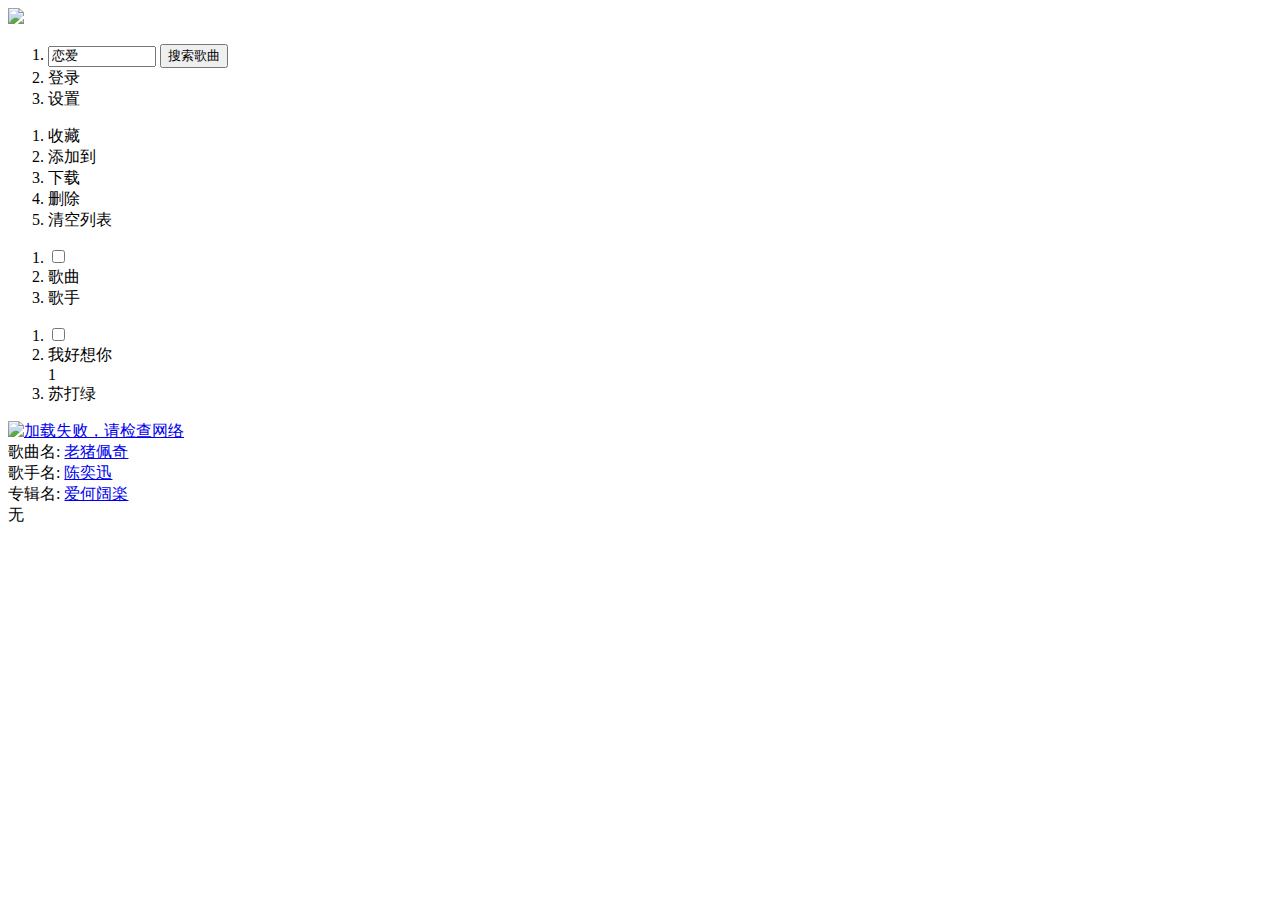
==== index.html @ 550b6e21 "delete" ====
<!DOCTYPE html>
<html lang="en">

<head>
    <meta charset="UTF-8">
    <meta name="viewport" content="width=device-width, initial-scale=1.0">
    <link rel="stylesheet" href="CSS/音乐播放器.css">
    <meta http-equiv="X-UA-Compatible" content="ie=edge">
    <script src="jquery库文件/jquery-3.2.1.js"></script>
    <script src="JS/jquery.nicescroll.js"></script>
    <title>QQ播放器</title>
</head>

<body>
    <div>
        <div class="header">
            <img src="img/QQlogo.png">
            <ol>
                <li class="header_li">
                    <input class="text" type="text" value="恋爱" style="width:100px">
                    <button class="query">搜索歌曲</button>
                </li>
                <li class="header_li">登录</li>
                <li class="header_li">设置</li>
            </ol>
        </div>
        <div>
           <audio  id="audio"class="audio" preload="auto" autoplay="autoplay"> <!-- controls -->
                浏览器不支持h5音乐标签
            </audio>
        </div>
        <div class="middler">
            <div class="middler_left">
                <div class="middler_left_header">
                    <ol>
                        <li class="list">
                            <div><span class="list_shoucang">收藏</span></div>
                        </li>
                        <li class="list">
                            <div><span class="list_add">添加到</span></div>
                        </li>
                        <li class="list">
                            <div><span class="list_down">下载</span></div>
                        </li>
                        <li class="list">
                            <div><span class="list_del">删除</span></div>
                        </li>
                        <li class="list">
                            <div><span class="list_all">清空列表</span></div>
                        </li>
                    </ol>
                </div>
                <div class="middler_left_music">
                    <ol>
                        <li class="music_li music_check"><input type="checkbox"class="Allcheckbox"></li>
                        <li class="music_li music_sing">歌曲</li>
                        <li class="music_li music_singer">歌手</li>
                    </ol>
                    <div class="middler_left_music_list">
                        <ol class="middler_left_music_list_ol ">
                            <li class="music_li music_check"><input type="checkbox">
                            <li class="music_li music_sing">
                                <span>
                                    <div class="end"></div>
                                </span>我好想你
                                <div class="music_sing_div">
                                    <div class="music_ico1" title="播放"></div>
                                    <div class="music_ico2" title="添加"></div>
                                    <div class="music_ico3" title="转发">1</div>
                                </div>
                            </li>
                            <li class="music_li music_singer opac1">苏打绿</li>
                        </ol>

                    </div>
                </div>

            </div>
            <div class="middler_right">
                <div class="middler_right_top">
                    <a href="javascript:;" class="singsong_photo">
                        <img src="img/foo.jpg" alt="加载失败，请检查网络">
                    </a>
                </div>
                <div class="middler_right_bottom">
                    <div class="middler_right_music songna">
                        歌曲名:
                        <a href="javascript:;" class="songname" title="老猪佩奇监制">老猪佩奇</a>
                    </div>
                    <div class="middler_right_music singer">
                        歌手名:
                        <a href="javascript:;" class="artistname" title="当红歌手">陈奕迅</a>
                    </div>
                    <div class="middler_right_music spec">
                        专辑名:
                        <a href="javascript:;" class="albumname" title="摩西摩西">爱何阔楽</a>
                    </div>
                </div>
                <div class="word_ofsong">
                    <div class="lrc_content" id="lrc_content" name="textfield" cols="70" rows="10">
                        <!-- 存放歌词容器 -->
                    </div>
                </div>
            </div>
        </div>
        <div class="bottom">
            <a href="javascript:;" class="music_on" title="上一阔"></a>
            <a href="javascript:;" class="music_stop" title="不要、停"></a>
            <a href="javascript:;" class="music_next" title="下一阔"></a>
            <div class="music_bofang_info">
                <div class="music_bofang_info_top">
                    <span class="music_bofang_info_name">
                        无
                    </span>
                    <span class="music_bofang_info_time" id="music_bofang_info_time">
                    </span>
                </div>
                <div class="music_bofang_info_bar">
                    <div class="music_bofang_info_wai">
                        <!-- 浅色进度条 -->
                        <div class="music_bofang_info_zhong">
                            <!-- 深色进度条 -->
                        </div>
                        <div class="music_bofang_info_radio">
                            <!-- 进度点 -->
                        </div>
                    </div>
                </div>
            </div>
            <a href="javascript:;" class="music_for music_for1"title="播放模式"></a>
            <a href="javascript:;" class="music_like" title="喜欢"></a>
            <a href="javascript:;" class="music_down" title="下载"></a>
            <a href="javascript:;" class="music_msg" title="评论"></a>
            <a href="javascript:;" class="music_only music_only" title="纯净模式"></a>
            <div class="music_voice">
                <a href="javascript:;" class="music_voice_ico"></a>
                <!-- 音量控制条 -->
                <div class="music_voice_ico_wai">
                    <!-- 浅色背景进度条 -->
                    <div class="music_voice_ico_zhong">
                        <!-- 深色进度条 -->
                        <div class="music_voice_ico_radio">
                            <!-- 进度点 -->
                        </div>
                    </div>
                </div>
            </div>
        </div>
    </div>
    <div class="maskingimg" id="maskingimg"></div>
    <div class="maskingcolor"></div>
</body>
<script src="JS/音乐播放器.js"></script>
<script src="JS/musicAjax.JS"></script>
<script src="JS/Progressbar.js"></script>
</html>
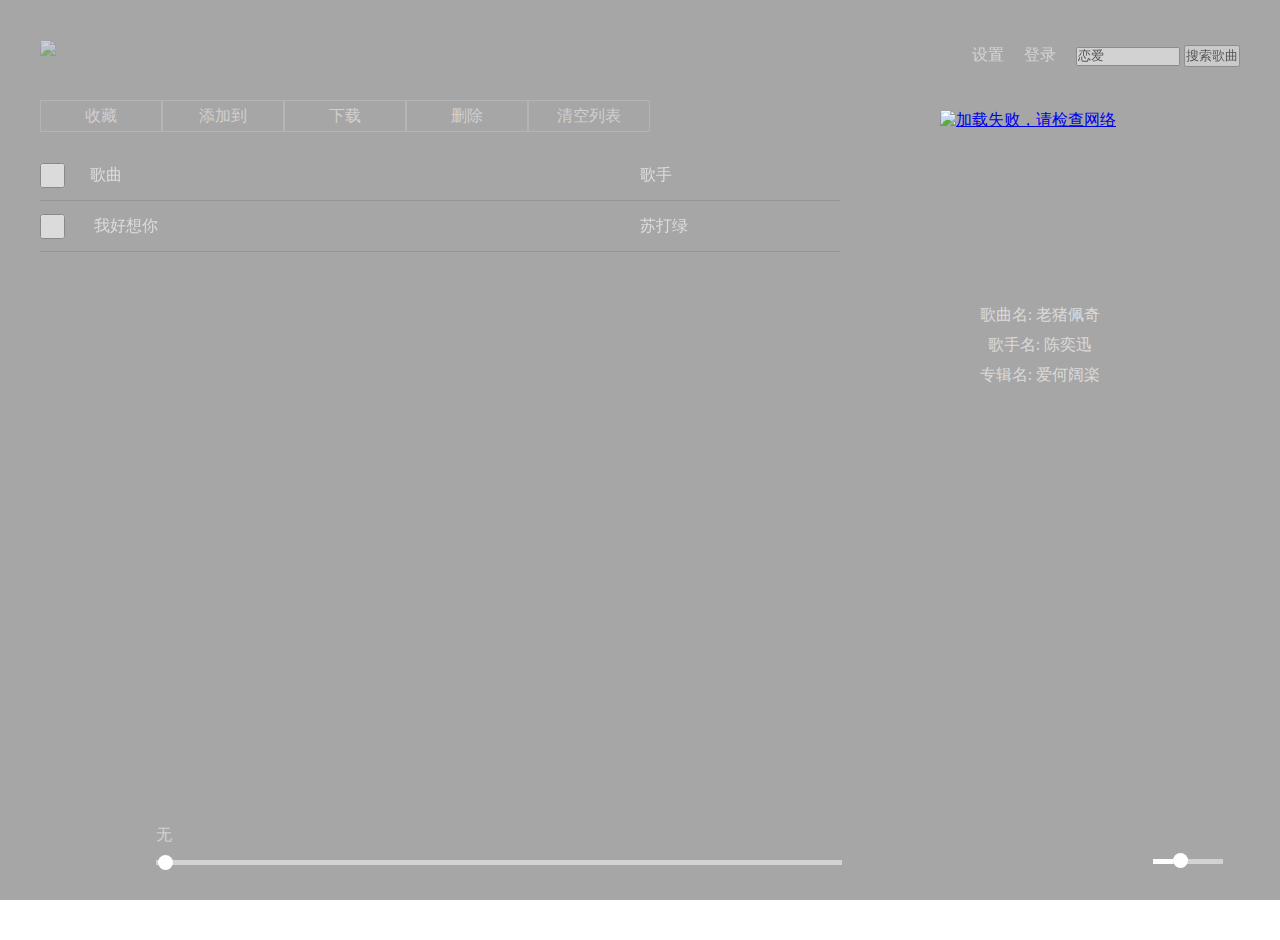
==== commit e46db2ec: "request" ====
--- a/index.html
+++ b/index.html
@@ -150,7 +150,7 @@
     <div class="maskingimg" id="maskingimg"></div>
     <div class="maskingcolor"></div>
 </body>
-<script src="JS/音乐播放器.js"></script>
-<script src="JS/musicAjax.JS"></script>
+<script src="JS/music.js"></script>
+<script src="JS/musicAjax.js"></script>
 <script src="JS/Progressbar.js"></script>
 </html>--- a/CSS/音乐播放器.css
+++ b/CSS/音乐播放器.css
@@ -0,0 +1,497 @@
+* {
+    margin: 0;
+    padding: 0;
+}
+.action
+{
+    background:rgba(15, 238, 64, 0.15);
+}
+
+.tran{
+    color:transparent;
+}
+
+.opac1{
+    opacity: 1;
+}
+
+.opac2{
+    opacity: 0.5;
+}
+
+ol li {
+    list-style: none;
+}
+
+.header {
+    margin: 0 auto;
+    width: 1200px;
+    height: 100px;
+}
+
+.header>img {
+    text-align: center;
+    margin-top: 40px;
+    opacity: 0.5;
+}
+
+.header>img:hover {
+    opacity: 1;
+}
+
+.header_li {
+    float: right;
+    margin-top: -15px;
+    margin-left: 20px;
+    color: white;
+    opacity: 0.5;
+}
+
+.header_li:hover {
+    opacity: 1;
+}
+
+.middler {
+    margin: 0 auto;
+    width: 1200px;
+    height: 700px;
+}
+
+.middler_left {
+    float: left;
+    width: 800px;
+    height: 100%;
+}
+
+.middler_left_header {
+    width: 800px;
+    height: 50px;
+}
+
+.middler_left_header ol li {
+    cursor: pointer;
+    float: left;
+}
+
+.middler_left_header ol li div {
+    color: rgba(255, 248, 248, 0.5);
+    line-height: 30px;
+    text-align: center;
+    width: 120px;
+    height: 30px;
+    border: 1px solid rgba(248, 245, 245, 0.2);
+}
+
+.middler_left_header ol li div:hover {
+    color: rgba(248, 245, 245, 1);
+    border: 1px solid rgba(248, 245, 245, 1);
+}
+
+.middler_left_music {
+    width: 800px;
+    height: 600px;
+}
+
+.middler_left_music ol{
+    height: 50px;
+    border-bottom: 1px solid rgba(98, 92, 92, 0.25);
+}
+
+.middler_left_music ol li {
+    float: left;
+}
+
+.music_li {
+    color: white;
+    height: 50px;
+    line-height: 50px;
+}
+
+.music_check {
+    width: 50px;
+    cursor: pointer;
+    opacity: 0.6;    
+}
+.music_check:hover{
+    opacity: 1;
+}
+.music_check input{
+    width: 25px;
+    height: 25px;
+    margin-top: 13px;
+}
+
+.music_sing {
+    width: 550px;
+    cursor: pointer;
+    opacity: 0.6;    
+}
+
+.music_sing .str{
+    position: relative;
+    right: 5px;
+    width: 20px;
+    height: 10px;
+    background:url(../img/wave.gif);
+}
+
+.music_sing span div{
+    display: inline-block;
+}
+.music_sing:hover{
+    opacity: 1;
+}
+.music_sing_div {
+    width: 200px;
+    height: 100%;
+    float: right;
+    display: none;
+}
+
+.music_sing_div div {
+    float: left;
+}
+
+.music_ico1 {
+    position: relative;
+    top: 10%;
+    width: 40px;
+    height: 40px;
+    background: url(../img/icon.png);
+    background-position-x: 122px;
+    background-position-y: 0px;
+}
+
+.music_ico11{
+    background-position: -78px  -224px;
+}
+
+.music_ico1:hover {
+    background-position-x: 82px;
+}
+
+.music_ico2 {
+    position: relative;
+    top: 10%;
+    left: 15%;
+    width: 40px;
+    height: 40px;
+    background: url(../img/icon.png);
+    background-position-x: 122px;
+    background-position-y: 268px;
+}
+
+.music_ico2:hover {
+    background-position-x: 82px;
+}
+
+.music_ico3 {
+    position: relative;
+    top: 10%;
+    left: 30%;
+    width: 40px;
+    height: 40px;
+    background: url(../img/icon.png);
+    background-position-x: 122px;
+    background-position-y: 313px;
+}
+
+.music_ico3:hover {
+    background-position-x: 82px;
+}
+
+.music_singer {
+    width: 100px;
+    cursor: pointer;
+    opacity: 0.6;    
+}
+
+.music_singer:hover{
+    opacity: 1;
+}
+
+.middler_left_music_list {
+    width: 100%;
+    height: 600px;
+}
+
+.middler_right {
+    float: right;
+    width: 400px;
+    height: 100%;
+}
+
+.middler_right_top {
+    height: 200px;
+    width: 400px;
+    background: url(../img/qq_background.png) 0 0 no-repeat;
+    background-position-x: 109px;
+    background-position-y: 5px;
+}
+
+
+.middler_right_top img {
+    background-size: 100%;
+    position: relative;
+    top: 10px;
+    left: 100px;
+    width: 186px;
+    height: 186px;
+}
+
+.middler_right_bottom {
+    width: 400px;
+    height: 150px;
+}
+
+.middler_right_music {
+    width: 100%;
+    /* height: 30px; */
+    line-height: 30px;
+    text-align: center;
+    color: rgba(255, 255, 255, 0.6);
+}
+
+.middler_right_music a {
+    text-decoration: none;
+    color: rgb(255, 255, 255, 0.6);
+}
+
+.middler_right_music a:hover {
+    color: rgba(255, 255, 255, 1);
+}
+
+.word_ofsong {
+    width: 100%;
+    height: 300px;
+}
+
+.lrc_content{
+    width: 100%;
+    height: 300px;
+    text-align: center;
+}
+
+.word {
+    color: green;
+}
+
+.word_ofsong p {
+    text-align: center;
+    line-height: 30px;
+}
+
+.bottom {
+    margin: 0 auto;
+    width: 1200px;
+    height: 120px;
+    margin-top: 20px;
+}
+
+.bottom a {
+    text-decoration: none;
+    display: inline-block;
+    margin-right: 15px;
+    background: url(../img/player.png)0 0 no-repeat;
+}
+
+.bottom .music_on {
+    width: 19px;
+    height: 20px;
+    background-position: 0 -30px;
+}
+
+.bottom .music_stop {
+    width: 21px;
+    height: 29px;
+    background-position: 0 0;
+    vertical-align: -5px;
+}
+
+.bottom .music_stop2 {
+    background-position: -30px 0;
+}
+
+.bottom .music_next {
+    width: 19px;
+    height: 20px;
+    background-position: 0 -52px;
+}
+
+.music_bofang_info {
+    width: 700px;
+    height: 50px;
+    display: inline-block;
+    /* 防止这个块级元素把右侧功能块挤到下方 */
+}
+
+.music_bofang_info_top {
+    line-height: 30px;
+    width: 100%;
+    height: 30px;
+    color: rgba(255, 254, 254, 0.5)
+}
+
+.music_bofang_info_name {
+    float: left;
+}
+
+.music_bofang_info_name:hover {
+    color: rgba(255, 254, 254, 1)
+}
+
+.music_bofang_info_time {
+    float: right;
+}
+
+.music_bofang_info_bar {
+    width: 100%;
+    height: 20px;
+}
+
+.music_bofang_info_bar .music_bofang_info_wai {
+    width: 98%;
+    height: 5px;
+    margin-top: 10px;
+    background: rgba(255, 254, 254, 0.5);
+}
+
+.music_bofang_info_bar .music_bofang_info_zhong {
+    width: 0px;
+    height: 100%;
+    background: rgba(255, 254, 254, 1);
+}
+
+.music_bofang_info_bar .music_bofang_info_radio {
+    width: 15px;
+    height: 15px;
+    background: white;
+    border-radius: 50%;
+    position: relative;
+    top: -10px;
+    left: 2px;
+}
+
+.bottom .music_for1 {
+    width: 26px;
+    height: 25px;
+    background-position: 0 -205px;
+}
+
+.bottom .music_for2 {
+    width: 23px;
+    height: 20px;
+    background-position: 0 -260px;
+}
+
+.bottom .music_for3 {
+    width: 25px;
+    height: 19px;
+    background-position: 0 -74px;
+}
+
+.bottom .music_for4 {
+    width: 26px;
+    height: 25px;
+    background-position: 0 -232px;
+}
+
+.bottom .music_like {
+    width: 24px;
+    height: 21px;
+    background-position: 0 -96px;
+}
+
+.bottom .music_like2 {
+    background-position: -30px -96px;
+}
+
+.bottom .music_down {
+    width: 22px;
+    height: 21px;
+    background-position: 0 -120px;
+}
+
+.bottom .music_msg {
+    width: 24px;
+    height: 24px;
+    background-position: 0 -400px;
+}
+
+.bottom .music_only {
+    width: 74px;
+    height: 27px;
+    background-position: 0 -281px;
+}
+
+.bottom .music_only2 {
+    background-position: 0 -310px;
+}
+
+.bottom .music_voice {
+    width: 75px;
+    height: 30px;
+    display: inline-block;
+}
+
+.bottom .music_voice_ico {
+    width: 26px;
+    height: 21px;
+    background-position: 0 -144px;
+}
+
+.bottom .music_voice_ico_wai {
+    position: relative;
+    left: 28px;
+    top: -15px;
+    width: 70px;
+    height: 5px;
+    background: rgba(255, 254, 254, 0.5);
+}
+
+.bottom .music_voice_ico_zhong {
+    width: 20px;
+    height: 100%;
+    background: rgba(255, 254, 254, 1);
+}
+
+.bottom .music_voice_ico_radio {
+    width: 15px;
+    height: 15px;
+    border-radius: 50%;
+    position: relative;
+    top: -6px;
+    left: 20px;
+    background: rgba(255, 254, 254, 1);
+}
+
+.maskingcolor {
+    position: absolute;
+    top: 0;
+    left: 0;
+    z-index: -1;
+    width: 100%;
+    height: 100%;
+    background: rgba(0, 0, 0, 0.35);
+}
+
+.maskingimg {
+    position: absolute;
+    top: 0;
+    left: 0;
+    z-index: -2;
+    width: 100%;
+    height: 100%;
+    background: url(../img/foo.jpg);
+    background-size: cover;
+    filter: blur(100px);
+}
+
+.songwriter2{
+    color: rgba(255, 255, 255,0.3);
+    display: block;
+    /* visibility: hidden; */
+}
+.songwriter{
+    color: green;
+}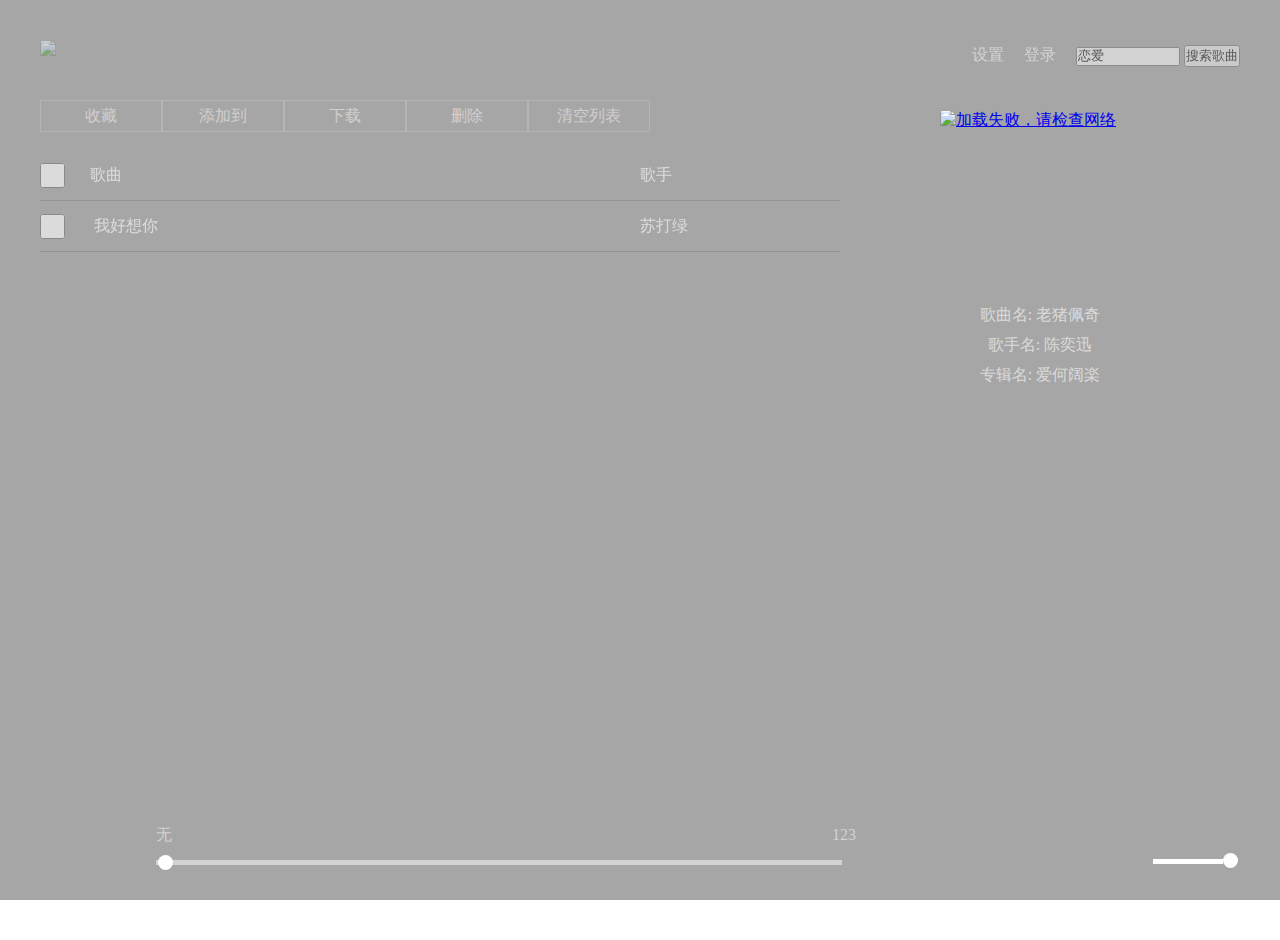
==== commit baad5fb9: "js面向对象写法" ====
--- a/index.html
+++ b/index.html
@@ -103,6 +103,34 @@
                 </div>
             </div>
         </div>
+        <div class="middler2" style="display: none">              
+                <div class="middler_right2">
+                    <div class="middler_right_top2">
+                        <a href="javascript:;" class="singsong_photo">
+                            <img src="img/foo.jpg" alt="加载失败，请检查网络">
+                        </a>
+                    </div>
+                    <div class="middler_right_bottom2">
+                        <div class="middler_right_music songna">
+                            歌曲名:
+                            <a href="javascript:;" class="songname" title="老猪佩奇监制">老猪佩奇</a>
+                        </div>
+                        <div class="middler_right_music singer">
+                            歌手名:
+                            <a href="javascript:;" class="artistname" title="当红歌手">陈奕迅</a>
+                        </div>
+                        <div class="middler_right_music spec">
+                            专辑名:
+                            <a href="javascript:;" class="albumname" title="摩西摩西">爱何阔楽</a>
+                        </div>
+                    </div>
+                    <div class="word_ofsong2">
+                        <div class="lrc_content" id="lrc_content" name="textfield" cols="120" rows="50">
+                            <!-- 存放歌词容器 -->
+                        </div>
+                    </div>
+                </div>
+            </div>
         <div class="bottom">
             <a href="javascript:;" class="music_on" title="上一阔"></a>
             <a href="javascript:;" class="music_stop" title="不要、停"></a>
@@ -113,6 +141,7 @@
                         无
                     </span>
                     <span class="music_bofang_info_time" id="music_bofang_info_time">
+                        123
                     </span>
                 </div>
                 <div class="music_bofang_info_bar">
@@ -152,5 +181,6 @@
 </body>
 <script src="JS/music.js"></script>
 <script src="JS/musicAjax.js"></script>
+<script src="JS/player.js"></script>
 <script src="JS/Progressbar.js"></script>
 </html>--- a/CSS/音乐播放器.css
+++ b/CSS/音乐播放器.css
@@ -53,6 +53,11 @@
 
 .middler {
     margin: 0 auto;
+    width: 1200px;
+    height: 700px;
+}
+.middler2 {
+    margin: 0 auto;/* 222222  */
     width: 1200px;
     height: 700px;
 }
@@ -213,12 +218,18 @@
 .middler_left_music_list {
     width: 100%;
     height: 600px;
+    user-select: none;
 }
 
 .middler_right {
     float: right;
     width: 400px;
     height: 100%;
+}
+.middler_right2 {
+    margin: 0 auto;
+    width: 600px;
+    height: 600px;
 }
 
 .middler_right_top {
@@ -229,7 +240,6 @@
     background-position-y: 5px;
 }
 
-
 .middler_right_top img {
     background-size: 100%;
     position: relative;
@@ -239,9 +249,35 @@
     height: 186px;
 }
 
+.middler_right_top2 {
+    height: 200px;
+    width: 400px;
+    background: url(../img/qq_background.png) 0 0 no-repeat;
+    background-position-x: 200px;
+    background-position-y: 8px;
+}
+.middler_right_top2 img {
+    text-align: center;
+    background-size: 100%;
+    position: relative;
+    top: 10px;
+    left: 192px;
+    width: 186px;
+    height: 186px;
+}
+
 .middler_right_bottom {
     width: 400px;
     height: 150px;
+    user-select: none;
+    /*文本不可被选中*/
+}
+.middler_right_bottom2{
+    text-align: center;
+    width: 100%;
+    height: 150px;
+    user-select: none;
+    /*文本不可被选中*/
 }
 
 .middler_right_music {
@@ -262,6 +298,11 @@
 }
 
 .word_ofsong {
+    width: 100%;
+    height: 300px;
+}
+.word_ofsong2 {
+    font-size: 25px;
     width: 100%;
     height: 300px;
 }
@@ -286,6 +327,8 @@
     width: 1200px;
     height: 120px;
     margin-top: 20px;
+    user-select: none;
+
 }
 
 .bottom a {
@@ -439,6 +482,11 @@
     height: 21px;
     background-position: 0 -144px;
 }
+.bottom .music_voice_ico2 {
+    width: 26px;
+    height: 21px;
+    background-position: 0 -182px;
+}
 
 .bottom .music_voice_ico_wai {
     position: relative;
@@ -450,7 +498,7 @@
 }
 
 .bottom .music_voice_ico_zhong {
-    width: 20px;
+    width: 70px;
     height: 100%;
     background: rgba(255, 254, 254, 1);
 }
@@ -461,7 +509,7 @@
     border-radius: 50%;
     position: relative;
     top: -6px;
-    left: 20px;
+    left: 70px;
     background: rgba(255, 254, 254, 1);
 }
 
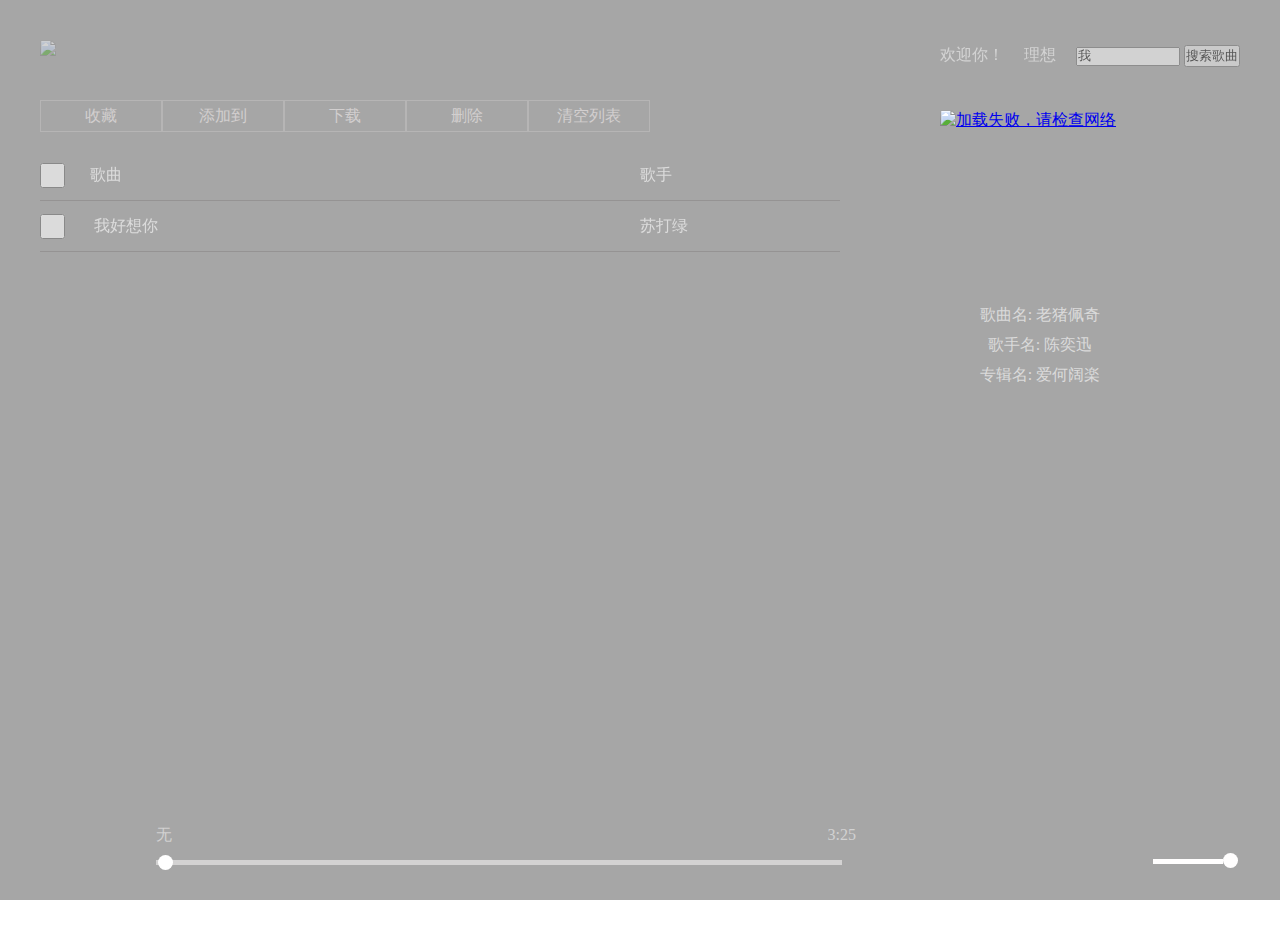
==== commit 7aa894a0: "addlogin" ====
--- a/index.html
+++ b/index.html
@@ -4,9 +4,10 @@
 <head>
     <meta charset="UTF-8">
     <meta name="viewport" content="width=device-width, initial-scale=1.0">
-    <link rel="stylesheet" href="CSS/音乐播放器.css">
+    <link rel="stylesheet" href="CSS/music.css">
     <meta http-equiv="X-UA-Compatible" content="ie=edge">
     <script src="jquery库文件/jquery-3.2.1.js"></script>
+	<script src="jquery库文件/fakeAjax.js"></script>
     <script src="JS/jquery.nicescroll.js"></script>
     <title>QQ播放器</title>
 </head>
@@ -17,15 +18,15 @@
             <img src="img/QQlogo.png">
             <ol>
                 <li class="header_li">
-                    <input class="text" type="text" value="恋爱" style="width:100px">
+                    <input class="text" type="text" value="我" style="width:100px">
                     <button class="query">搜索歌曲</button>
                 </li>
-                <li class="header_li">登录</li>
-                <li class="header_li">设置</li>
+                <li class="header_li">理想</li>
+                <li class="header_li">欢迎你！</li>
             </ol>
         </div>
         <div>
-           <audio  id="audio"class="audio" preload="auto" autoplay="autoplay"> <!-- controls -->
+           <audio  id="audio"class="audio" preload="auto" autoplay="autoplay" > <!-- controls -->
                 浏览器不支持h5音乐标签
             </audio>
         </div>
@@ -141,7 +142,7 @@
                         无
                     </span>
                     <span class="music_bofang_info_time" id="music_bofang_info_time">
-                        123
+                        3:25
                     </span>
                 </div>
                 <div class="music_bofang_info_bar">
--- a/CSS/music.css
+++ b/CSS/music.css
@@ -0,0 +1,545 @@
+* {
+    margin: 0;
+    padding: 0;
+}
+.action
+{
+    background:rgba(15, 238, 64, 0.15);
+}
+
+.tran{
+    color:transparent;
+}
+
+.opac1{
+    opacity: 1;
+}
+
+.opac2{
+    opacity: 0.5;
+}
+
+ol li {
+    list-style: none;
+}
+
+.header {
+    margin: 0 auto;
+    width: 1200px;
+    height: 100px;
+}
+
+.header>img {
+    text-align: center;
+    margin-top: 40px;
+    opacity: 0.5;
+}
+
+.header>img:hover {
+    opacity: 1;
+}
+
+.header_li {
+    float: right;
+    margin-top: -15px;
+    margin-left: 20px;
+    color: white;
+    opacity: 0.5;
+}
+
+.header_li:hover {
+    opacity: 1;
+}
+
+.middler {
+    margin: 0 auto;
+    width: 1200px;
+    height: 700px;
+}
+.middler2 {
+    margin: 0 auto;/* 222222  */
+    width: 1200px;
+    height: 700px;
+}
+
+.middler_left {
+    float: left;
+    width: 800px;
+    height: 100%;
+}
+
+.middler_left_header {
+    width: 800px;
+    height: 50px;
+}
+
+.middler_left_header ol li {
+    cursor: pointer;
+    float: left;
+}
+
+.middler_left_header ol li div {
+    color: rgba(255, 248, 248, 0.5);
+    line-height: 30px;
+    text-align: center;
+    width: 120px;
+    height: 30px;
+    border: 1px solid rgba(248, 245, 245, 0.2);
+}
+
+.middler_left_header ol li div:hover {
+    color: rgba(248, 245, 245, 1);
+    border: 1px solid rgba(248, 245, 245, 1);
+}
+
+.middler_left_music {
+    width: 800px;
+    height: 600px;
+}
+
+.middler_left_music ol{
+    height: 50px;
+    border-bottom: 1px solid rgba(98, 92, 92, 0.25);
+}
+
+.middler_left_music ol li {
+    float: left;
+}
+
+.music_li {
+    color: white;
+    height: 50px;
+    line-height: 50px;
+}
+
+.music_check {
+    width: 50px;
+    cursor: pointer;
+    opacity: 0.6;    
+}
+.music_check:hover{
+    opacity: 1;
+}
+.music_check input{
+    width: 25px;
+    height: 25px;
+    margin-top: 13px;
+}
+
+.music_sing {
+    width: 550px;
+    cursor: pointer;
+    opacity: 0.6;    
+}
+
+.music_sing .str{
+    position: relative;
+    right: 5px;
+    width: 20px;
+    height: 10px;
+    background:url(../img/wave.gif);
+}
+
+.music_sing span div{
+    display: inline-block;
+}
+.music_sing:hover{
+    opacity: 1;
+}
+.music_sing_div {
+    width: 200px;
+    height: 100%;
+    float: right;
+    display: none;
+}
+
+.music_sing_div div {
+    float: left;
+}
+
+.music_ico1 {
+    position: relative;
+    top: 10%;
+    width: 40px;
+    height: 40px;
+    background: url(../img/icon.png);
+    background-position-x: 122px;
+    background-position-y: 0px;
+}
+
+.music_ico11{
+    background-position: -78px  -224px;
+}
+
+.music_ico1:hover {
+    background-position-x: 82px;
+}
+
+.music_ico2 {
+    position: relative;
+    top: 10%;
+    left: 15%;
+    width: 40px;
+    height: 40px;
+    background: url(../img/icon.png);
+    background-position-x: 122px;
+    background-position-y: 268px;
+}
+
+.music_ico2:hover {
+    background-position-x: 82px;
+}
+
+.music_ico3 {
+    position: relative;
+    top: 10%;
+    left: 30%;
+    width: 40px;
+    height: 40px;
+    background: url(../img/icon.png);
+    background-position-x: 122px;
+    background-position-y: 313px;
+}
+
+.music_ico3:hover {
+    background-position-x: 82px;
+}
+
+.music_singer {
+    width: 100px;
+    cursor: pointer;
+    opacity: 0.6;    
+}
+
+.music_singer:hover{
+    opacity: 1;
+}
+
+.middler_left_music_list {
+    width: 100%;
+    height: 600px;
+    user-select: none;
+}
+
+.middler_right {
+    float: right;
+    width: 400px;
+    height: 100%;
+}
+.middler_right2 {
+    margin: 0 auto;
+    width: 600px;
+    height: 600px;
+}
+
+.middler_right_top {
+    height: 200px;
+    width: 400px;
+    background: url(../img/qq_background.png) 0 0 no-repeat;
+    background-position-x: 109px;
+    background-position-y: 5px;
+}
+
+.middler_right_top img {
+    background-size: 100%;
+    position: relative;
+    top: 10px;
+    left: 100px;
+    width: 186px;
+    height: 186px;
+}
+
+.middler_right_top2 {
+    height: 200px;
+    width: 400px;
+    background: url(../img/qq_background.png) 0 0 no-repeat;
+    background-position-x: 200px;
+    background-position-y: 8px;
+}
+.middler_right_top2 img {
+    text-align: center;
+    background-size: 100%;
+    position: relative;
+    top: 10px;
+    left: 192px;
+    width: 186px;
+    height: 186px;
+}
+
+.middler_right_bottom {
+    width: 400px;
+    height: 150px;
+    user-select: none;
+    /*文本不可被选中*/
+}
+.middler_right_bottom2{
+    text-align: center;
+    width: 100%;
+    height: 150px;
+    user-select: none;
+    /*文本不可被选中*/
+}
+
+.middler_right_music {
+    width: 100%;
+    /* height: 30px; */
+    line-height: 30px;
+    text-align: center;
+    color: rgba(255, 255, 255, 0.6);
+}
+
+.middler_right_music a {
+    text-decoration: none;
+    color: rgb(255, 255, 255, 0.6);
+}
+
+.middler_right_music a:hover {
+    color: rgba(255, 255, 255, 1);
+}
+
+.word_ofsong {
+    width: 100%;
+    height: 300px;
+}
+.word_ofsong2 {
+    font-size: 25px;
+    width: 100%;
+    height: 300px;
+}
+
+.lrc_content{
+    width: 100%;
+    height: 300px;
+    text-align: center;
+}
+
+.word {
+    color: green;
+}
+
+.word_ofsong p {
+    text-align: center;
+    line-height: 30px;
+}
+
+.bottom {
+    margin: 0 auto;
+    width: 1200px;
+    height: 120px;
+    margin-top: 20px;
+    user-select: none;
+
+}
+
+.bottom a {
+    text-decoration: none;
+    display: inline-block;
+    margin-right: 15px;
+    background: url(../img/player.png)0 0 no-repeat;
+}
+
+.bottom .music_on {
+    width: 19px;
+    height: 20px;
+    background-position: 0 -30px;
+}
+
+.bottom .music_stop {
+    width: 21px;
+    height: 29px;
+    background-position: 0 0;
+    vertical-align: -5px;
+}
+
+.bottom .music_stop2 {
+    background-position: -30px 0;
+}
+
+.bottom .music_next {
+    width: 19px;
+    height: 20px;
+    background-position: 0 -52px;
+}
+
+.music_bofang_info {
+    width: 700px;
+    height: 50px;
+    display: inline-block;
+    /* 防止这个块级元素把右侧功能块挤到下方 */
+}
+
+.music_bofang_info_top {
+    line-height: 30px;
+    width: 100%;
+    height: 30px;
+    color: rgba(255, 254, 254, 0.5)
+}
+
+.music_bofang_info_name {
+    float: left;
+}
+
+.music_bofang_info_name:hover {
+    color: rgba(255, 254, 254, 1)
+}
+
+.music_bofang_info_time {
+    float: right;
+}
+
+.music_bofang_info_bar {
+    width: 100%;
+    height: 20px;
+}
+
+.music_bofang_info_bar .music_bofang_info_wai {
+    width: 98%;
+    height: 5px;
+    margin-top: 10px;
+    background: rgba(255, 254, 254, 0.5);
+}
+
+.music_bofang_info_bar .music_bofang_info_zhong {
+    width: 0px;
+    height: 100%;
+    background: rgba(255, 254, 254, 1);
+}
+
+.music_bofang_info_bar .music_bofang_info_radio {
+    width: 15px;
+    height: 15px;
+    background: white;
+    border-radius: 50%;
+    position: relative;
+    top: -10px;
+    left: 2px;
+}
+
+.bottom .music_for1 {
+    width: 26px;
+    height: 25px;
+    background-position: 0 -205px;
+}
+
+.bottom .music_for2 {
+    width: 23px;
+    height: 20px;
+    background-position: 0 -260px;
+}
+
+.bottom .music_for3 {
+    width: 25px;
+    height: 19px;
+    background-position: 0 -74px;
+}
+
+.bottom .music_for4 {
+    width: 26px;
+    height: 25px;
+    background-position: 0 -232px;
+}
+
+.bottom .music_like {
+    width: 24px;
+    height: 21px;
+    background-position: 0 -96px;
+}
+
+.bottom .music_like2 {
+    background-position: -30px -96px;
+}
+
+.bottom .music_down {
+    width: 22px;
+    height: 21px;
+    background-position: 0 -120px;
+}
+
+.bottom .music_msg {
+    width: 24px;
+    height: 24px;
+    background-position: 0 -400px;
+}
+
+.bottom .music_only {
+    width: 74px;
+    height: 27px;
+    background-position: 0 -281px;
+}
+
+.bottom .music_only2 {
+    background-position: 0 -310px;
+}
+
+.bottom .music_voice {
+    width: 75px;
+    height: 30px;
+    display: inline-block;
+}
+
+.bottom .music_voice_ico {
+    width: 26px;
+    height: 21px;
+    background-position: 0 -144px;
+}
+.bottom .music_voice_ico2 {
+    width: 26px;
+    height: 21px;
+    background-position: 0 -182px;
+}
+
+.bottom .music_voice_ico_wai {
+    position: relative;
+    left: 28px;
+    top: -15px;
+    width: 70px;
+    height: 5px;
+    background: rgba(255, 254, 254, 0.5);
+}
+
+.bottom .music_voice_ico_zhong {
+    width: 70px;
+    height: 100%;
+    background: rgba(255, 254, 254, 1);
+}
+
+.bottom .music_voice_ico_radio {
+    width: 15px;
+    height: 15px;
+    border-radius: 50%;
+    position: relative;
+    top: -6px;
+    left: 70px;
+    background: rgba(255, 254, 254, 1);
+}
+
+.maskingcolor {
+    position: absolute;
+    top: 0;
+    left: 0;
+    z-index: -1;
+    width: 100%;
+    height: 100%;
+    background: rgba(0, 0, 0, 0.35);
+}
+
+.maskingimg {
+    position: absolute;
+    top: 0;
+    left: 0;
+    z-index: -2;
+    width: 100%;
+    height: 100%;
+    background: url(../img/foo.jpg);
+    background-size: cover;
+    filter: blur(100px);
+}
+
+.songwriter2{
+    color: rgba(255, 255, 255,0.3);
+    display: block;
+    /* visibility: hidden; */
+}
+.songwriter{
+    color: green;
+}